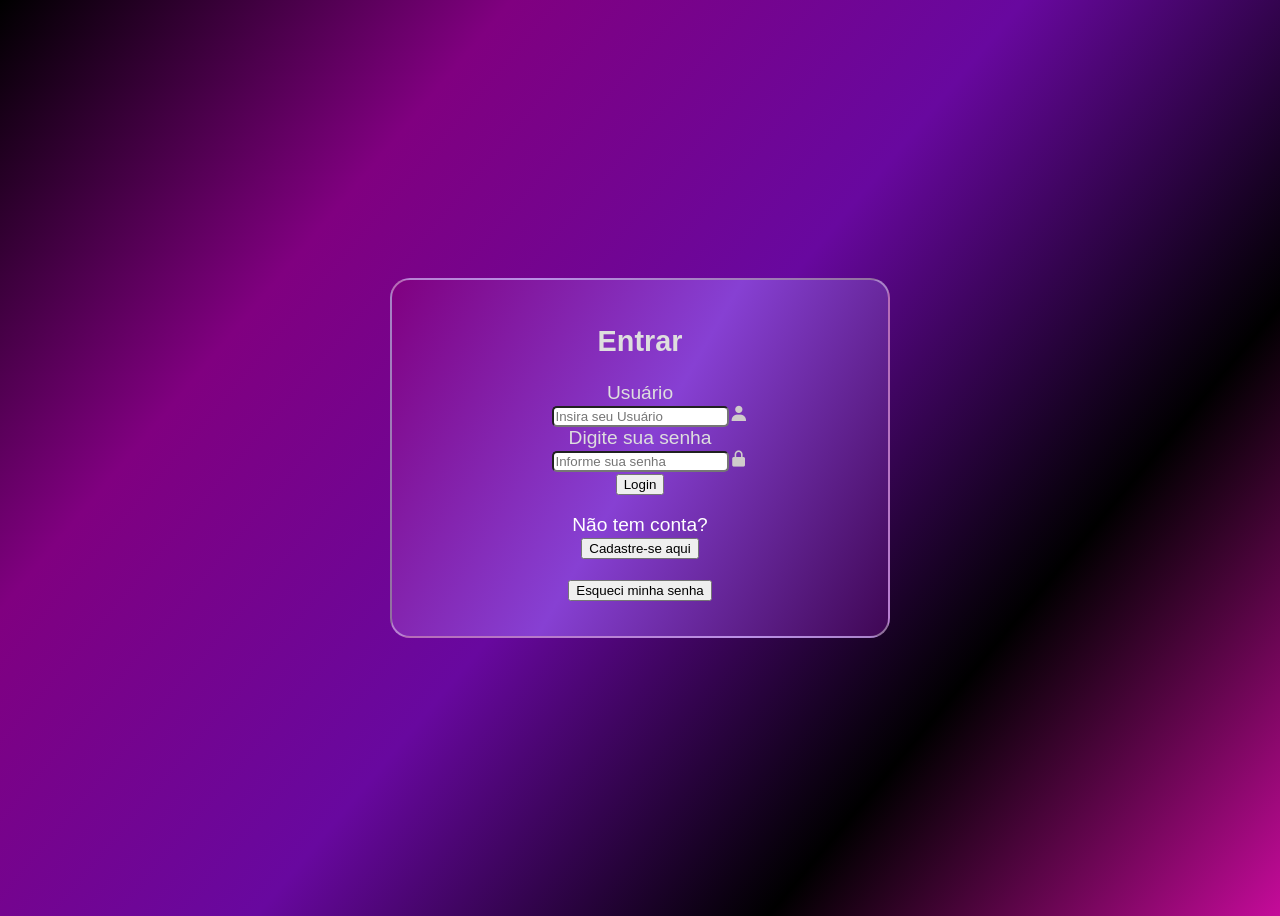
==== AGENDA1/login.html @ 163f4ed4 "meu desenvolvimento" ====
<!DOCTYPE html>
<html lang="pt-br">

<head>
    <meta charset="UTF-8">
    <title>Login de Usuário</title>
    <link rel="stylesheet" href="style.css">
    <link href='https://unpkg.com/boxicons@2.1.4/css/boxicons.min.css' rel="stylesheet">
</head>

<body class="bodyLogin">

    <!--<img class="logoSh" src="logoSh.webp" alt="logoSh">-->

    <div class="cardLogin">
        <form action="index.html" method="get">

            <h2>Entrar</h2>
            <div class="loginUsuario">
                <label>Usuário</label><br>
                <input type="text" id="loginUsuario" placeholder="Insira seu Usuário">
                <i class="bx bxs-user"></i>
            </div>
            <div class="loginSenha"> <label>Digite sua senha</label><br>
                <input type="password" id="loginSenha" placeholder="Informe sua senha">
                <i class="bx bxs-lock-alt"></i>
            </div>

        </form>
        <button type="submit">Login</button>

        <div class="criarElembrar">
            <p>Não tem conta? <br>
                <button type="submit" onclick="3">Cadastre-se aqui</button></p>
                <button type="button" onclick="esqueciSenha.html">Esqueci minha senha</button>

        </div>
    </div>
</body>

</html>
---- AGENDA1/style.css ----
body {
    display: flex;
    border-radius: 11%;
    background: linear-gradient(130deg, black, purple, rgb(104, 8, 159), black, rgb(197, 11, 154));
    justify-content: center;
    align-items: center;
    min-height: 100vh;
    
}
.card {
    box-sizing: border-box;
    border: 10cap;
    border-radius: 20px;
    background: linear-gradient(120deg, purple, rgb(135, 64, 211), rgb(63, 7, 84));
    padding: 20px;
    height: 425px;
    width: 500px;
    text-align: center;
    font-style: normal;
    font-family: sans-serif;
    font-size: larger;
    color: #dedede;
    border: 2px solid rgba(255, 255, 255, 0.418);
}

.cardLogin {
    box-sizing: border-box;
    border: 10cap;
    border-radius: 20px;
    background: linear-gradient(120deg, purple, rgb(135, 64, 211), rgb(63, 7, 84));
    padding: 21px;
    height: 360px;
    width: 500px;
    text-align: center;
    font-family: Impact, Haettenschweiler, 'Arial Narrow Bold', sans-serif;
    font-style: normal;
    font-size: larger;
    color: #dedede;
    border: 2px solid rgba(255, 255, 255, 0.418);
    justify-content: column;
}

/*  o logo da sh

.logoSh {
    height: 210px;
    width: 210px;
    border: 2px solid rgba(255, 255, 255, 0.418);
    border-radius: 50%;

}*/

.cardLogin input {
    border-radius: 5px;
    outline: none;
    align-items: center;

}

.cardLogin i {
    position: absolute;
    translate: calc(-10);
    color: rgb(207, 203, 203);
}


.Bcadastro {
    box-sizing: border-box;
    border-radius: 2px;
    font-family: sans-serif;
    font-size: medium;
}

/* parte de "não tem conta" na Aba entrar*/
.criarElembrar {
    font-family: sans-serif;
    font-style: normal;
   background: transparent;
   color: #fff;
   border-color: #dedede;
}

.formEsqueciSenha {

    box-sizing: border-box;
    border: 10cap;
    border-radius: 20px;
    background: linear-gradient(120deg, purple, rgb(135, 64, 211), rgb(63, 7, 84));
    padding: 21px;
    height: 360px;
    width: 500px;
    text-align: center;
    font-family: sans-serif;
    font-style: normal;
    font-size: larger;
    color: #dedede;
    border: 2px solid rgba(255, 255, 255, 0.418);
}
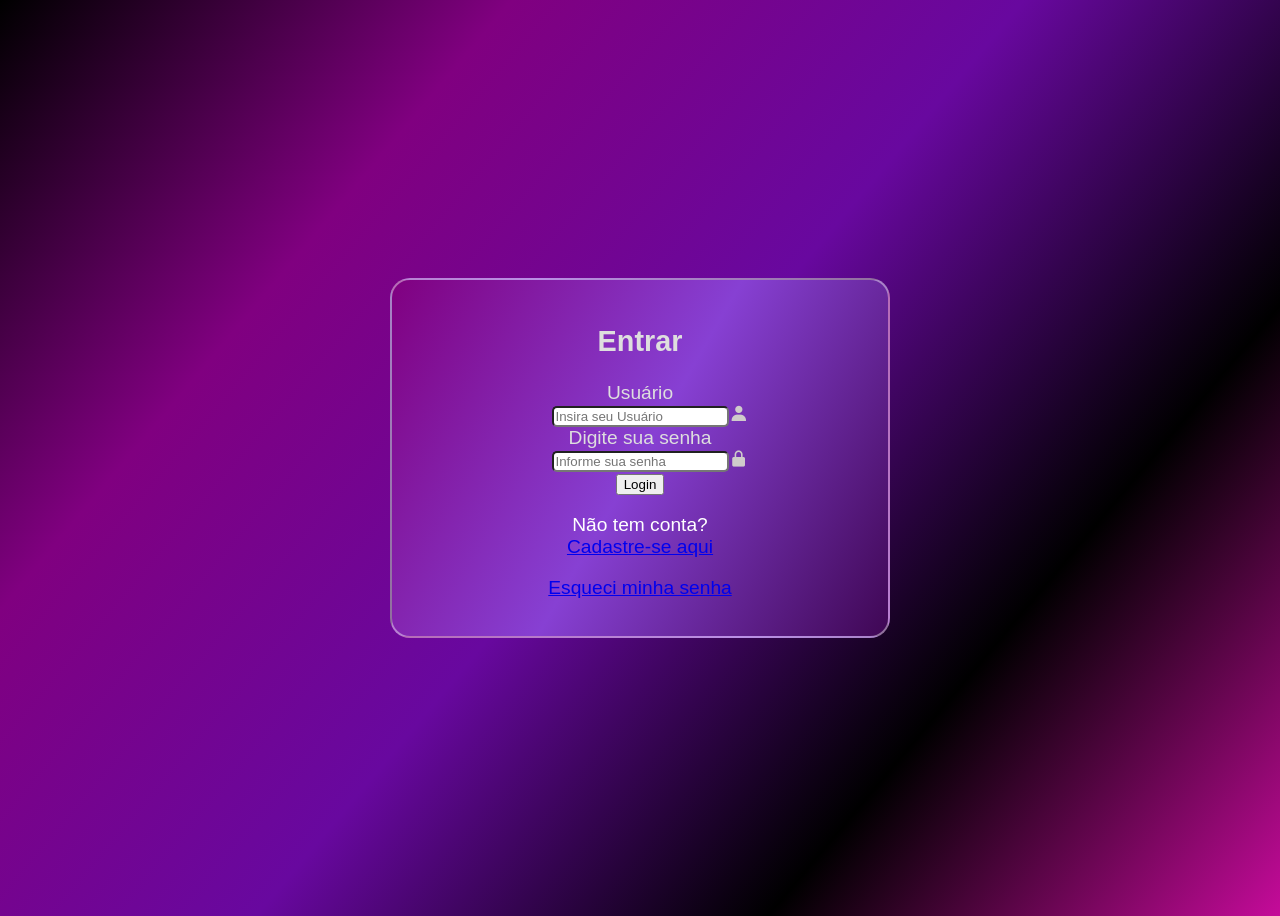
==== commit a8d1bcd6: "adicionando paginás de login, cadastro e esqueci senha" ====
--- a/AGENDA1/login.html
+++ b/AGENDA1/login.html
@@ -31,8 +31,8 @@
 
         <div class="criarElembrar">
             <p>Não tem conta? <br>
-                <button type="submit" onclick="3">Cadastre-se aqui</button></p>
-                <button type="button" onclick="esqueciSenha.html">Esqueci minha senha</button>
+                <a href="cadastro.html">Cadastre-se aqui</a></p>
+                <a href="esqueciSenha.html">Esqueci minha senha</a>
 
         </div>
     </div>
